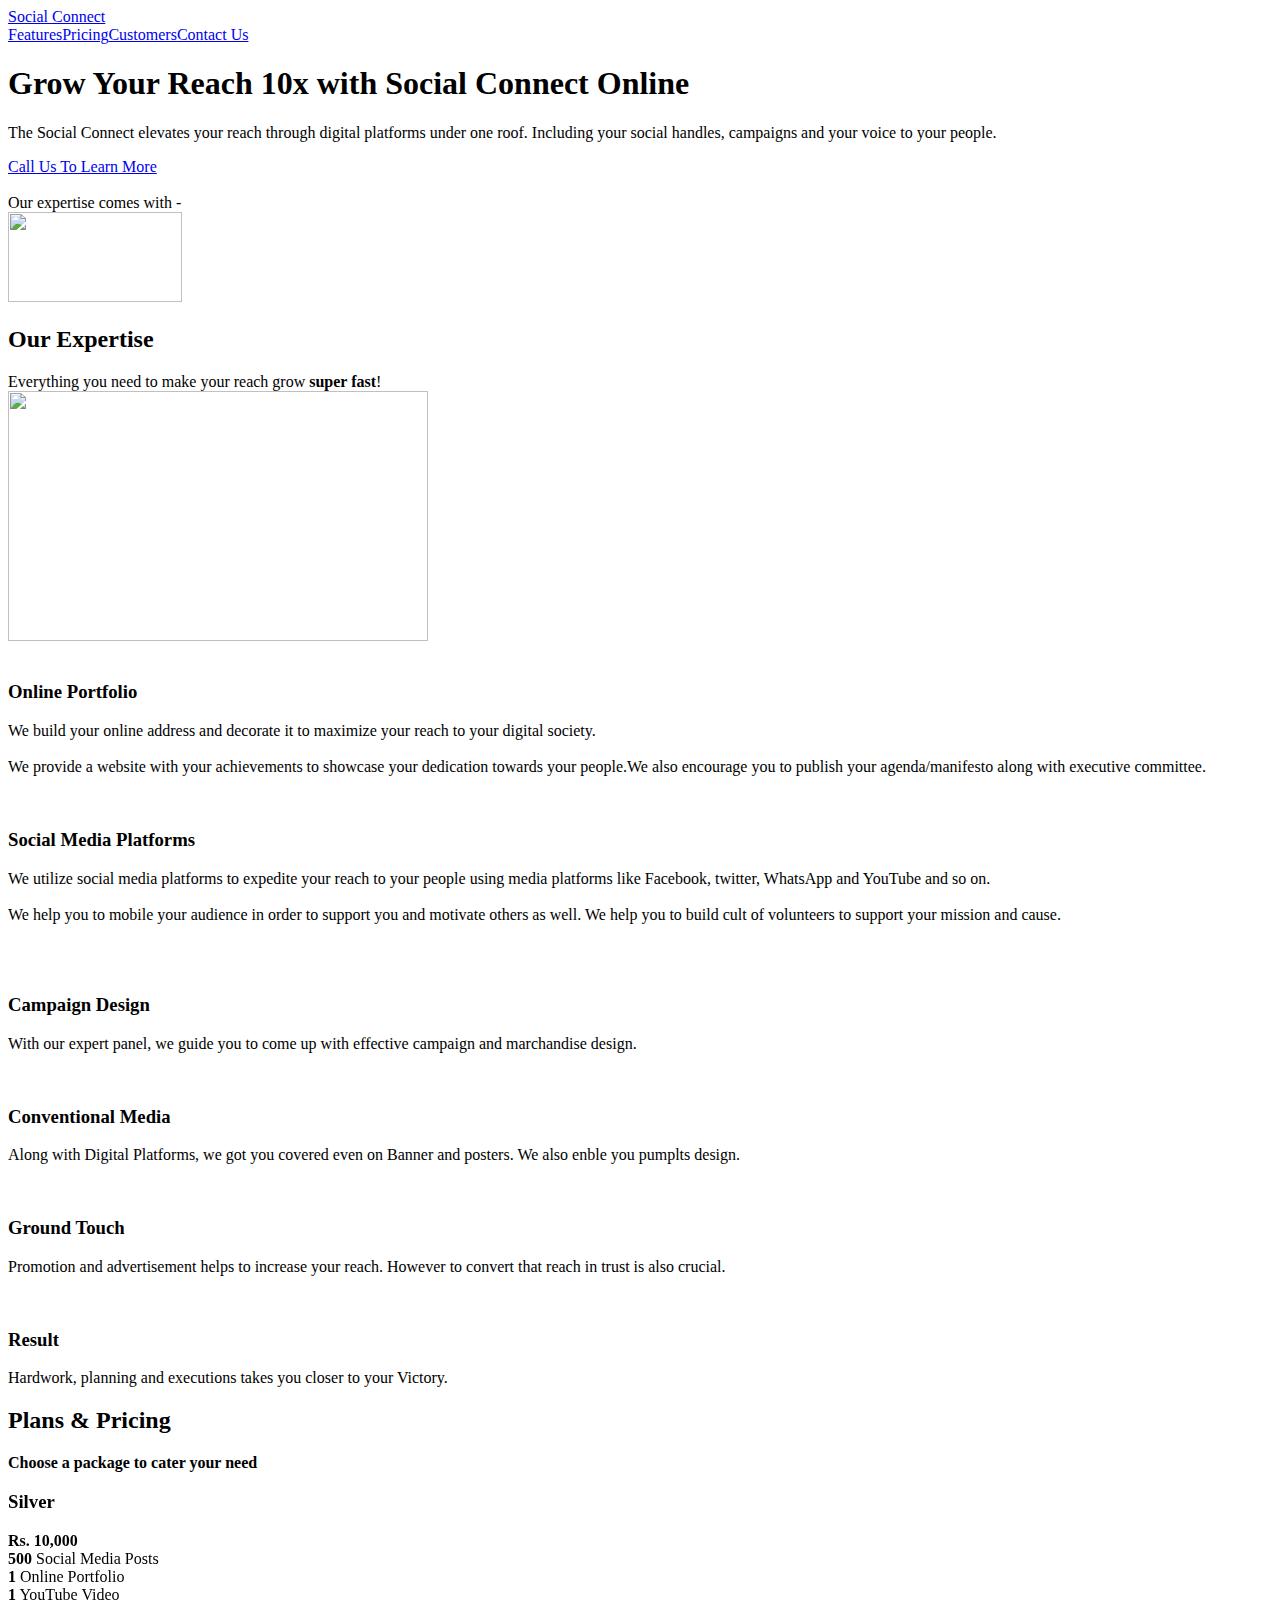
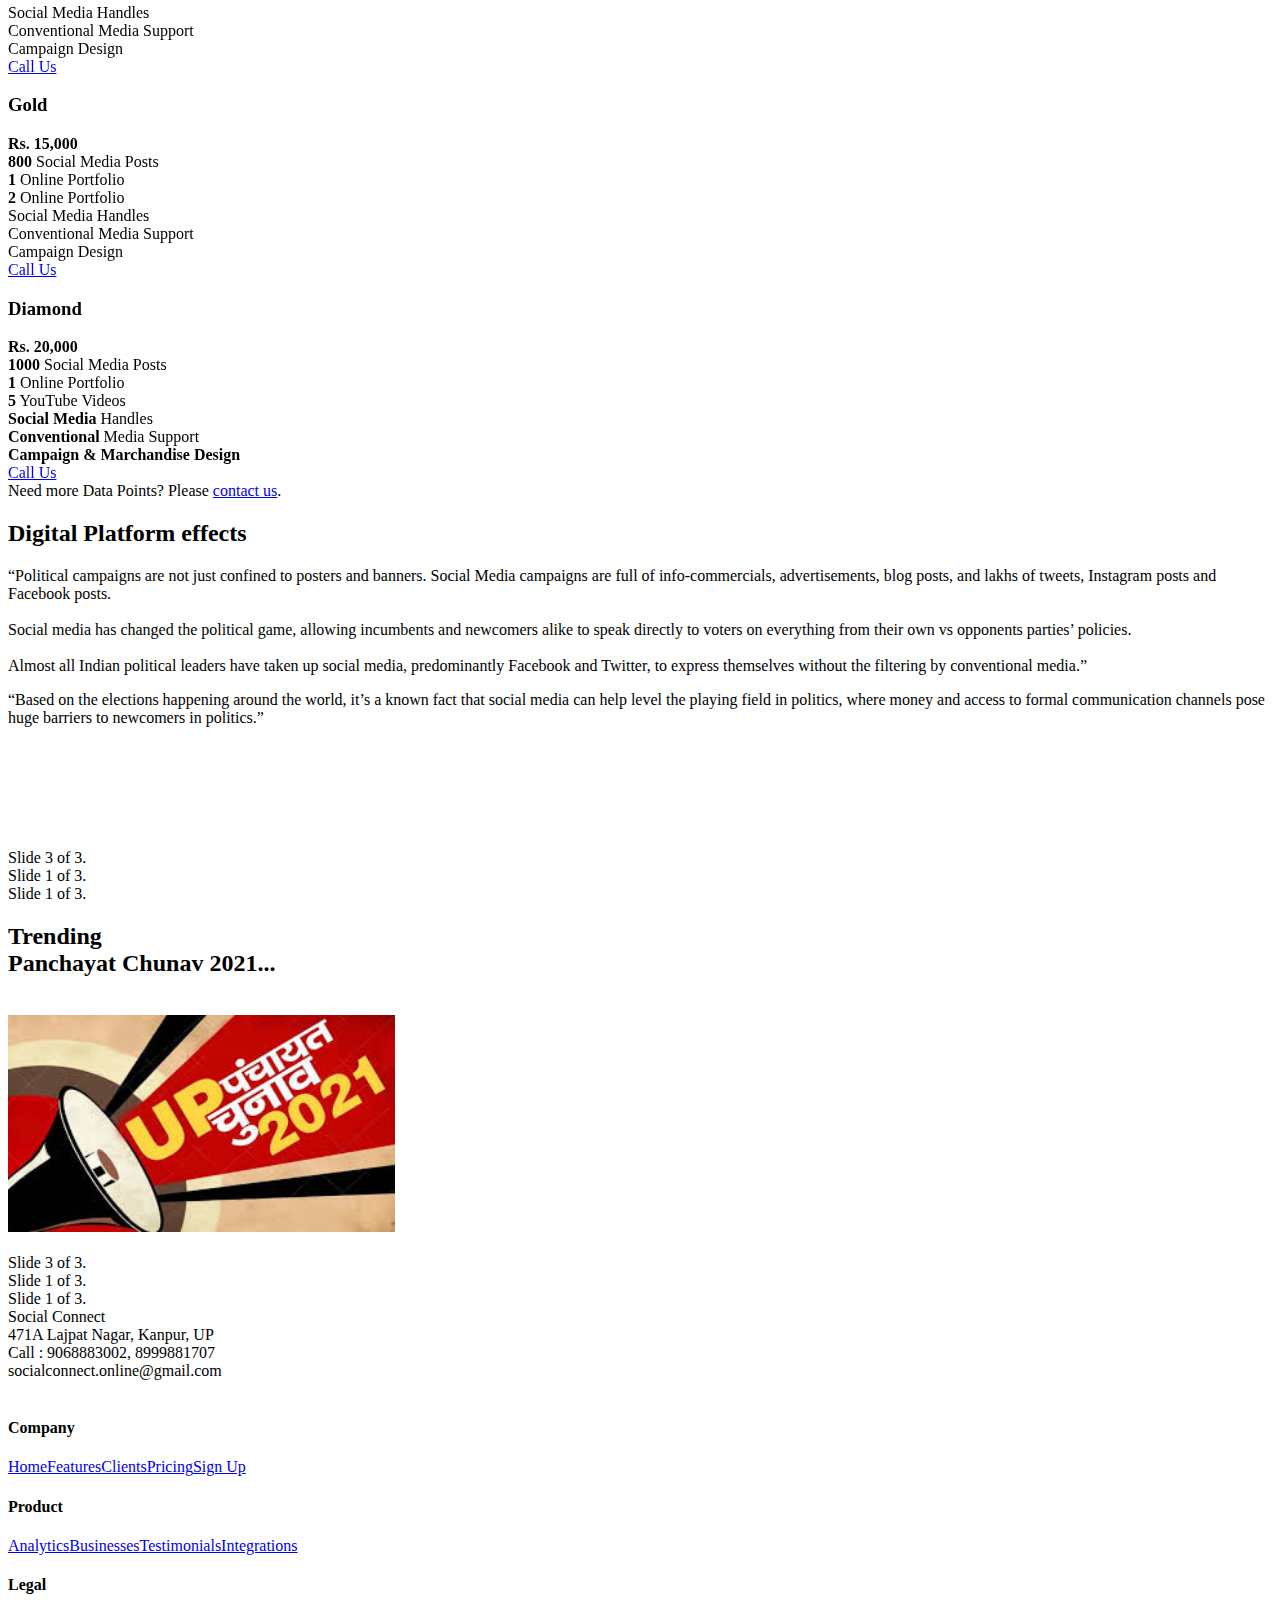
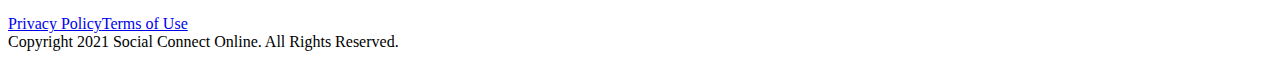
==== index.htm @ 4bdc2112 "updated 6042595959f8c639aaa16234_social5.png" ====
<!DOCTYPE html>
<html data-wf-domain="socialconnect.online" data-wf-page="60420156f3ea4620c165544f" data-wf-site="60420156f3ea4630fa65544b" data-wf-status="1" class="w-mod-js w-mod-ix wf-roboto-n5-active wf-roboto-n3-active wf-robotoslab-n4-active wf-robotoslab-n7-active wf-robotoslab-n3-active wf-roboto-n4-active wf-robotocondensed-n4-active wf-robotocondensed-n3-active wf-arbutusslab-n4-active wf-robotocondensed-n7-active wf-active"><head><meta http-equiv="Content-Type" content="text/html; charset=UTF-8"><title>Social Connect Online</title><meta content="Social Connect Online - ALK Enterprises entity." name="description"><meta content="Social Connect Online" property="og:title"><meta content="Social Connect Online" property="og:description"><meta content="Social Connect Online" property="twitter:title"><meta content="Social Connect Online" property="twitter:description"><meta property="og:type" content="website"><meta content="summary_large_image" name="twitter:card"><meta content="width=device-width, initial-scale=1" name="viewport"><meta content="Webflow" name="generator"><link href="./resources/socialconnect-1.webflow.e522f3169.css" rel="stylesheet" type="text/css"><script src="./resources/webfont.js" type="text/javascript"></script><link rel="stylesheet" href="./resources/css" media="all"><script type="text/javascript">WebFont.load({  google: {    families: ["Roboto:300,regular,500","Roboto Condensed:300,regular,700","Roboto Slab:300,regular,700","Arbutus Slab:regular"]  }});</script><!--[if lt IE 9]><script src="https://cdnjs.cloudflare.com/ajax/libs/html5shiv/3.7.3/html5shiv.min.js" type="text/javascript"></script><![endif]--><script type="text/javascript">!function(o,c){var n=c.documentElement,t=" w-mod-";n.className+=t+"js",("ontouchstart"in o||o.DocumentTouch&&c instanceof DocumentTouch)&&(n.className+=t+"touch")}(window,document);</script><link href="social.ico" rel="shortcut icon" type="image/x-icon"><link href="" rel="apple-touch-icon"></head><body><div data-collapse="medium" data-animation="default" data-duration="400" role="banner" class="navigation w-nav"><div class="w-container"><a href="#" class="brand-link w-nav-brand"><div class="logo-text">Social Connect</div></a><nav role="navigation" class="nav-menu w-nav-menu" style="transform: translateY(0px) translateX(0px);"><a href="#features" class="nav-link w-nav-link" style="max-width: 940px;">Features</a><a href="#pricing" class="nav-link w-nav-link" style="max-width: 940px;">Pricing</a><a href="#customers" class="nav-link w-nav-link" style="max-width: 940px;">Customers</a><a href="#contact" class="nav-link w-nav-link" style="max-width: 940px;">Contact Us</a></nav><div class="nav-link menu w-nav-button" style="-webkit-user-select: text;" aria-label="menu" role="button" tabindex="0" aria-controls="w-nav-overlay-0" aria-haspopup="menu" aria-expanded="false"><div class="w-icon-nav-menu"></div></div></div><div class="w-nav-overlay" data-wf-ignore="" id="w-nav-overlay-0" style="display: none;"></div></div><div data-animation="slide" data-duration="500" data-infinite="1" class="slider w-slider" role="region" aria-label="carousel" style=""><div class="w-slider-mask" id="w-slider-mask-0"><div class="slide _1 w-slide" aria-label="1 of 3" role="group" style="transform: translateX(0px); opacity: 1;"><div class="w-container"></div></div><div class="slide _2 w-slide" aria-label="2 of 3" role="group" aria-hidden="true" style="transform: translateX(0px); opacity: 1;"><div class="w-container" aria-hidden="true"></div></div><div class="slide _3 w-slide" aria-label="3 of 3" role="group" aria-hidden="true" style="transform: translateX(0px); opacity: 1;"><div class="w-container" aria-hidden="true"></div></div><div aria-live="off" aria-atomic="true" class="w-slider-aria-label" data-wf-ignore=""></div><div aria-live="off" aria-atomic="true" class="w-slider-aria-label" data-wf-ignore=""></div><div aria-live="off" aria-atomic="true" class="w-slider-aria-label" data-wf-ignore=""></div></div><div class="w-slider-arrow-left" role="button" tabindex="0" aria-controls="w-slider-mask-0" aria-label="previous slide"><div class="w-icon-slider-left"></div></div><div class="w-slider-arrow-right" role="button" tabindex="0" aria-controls="w-slider-mask-0" aria-label="next slide"><div class="w-icon-slider-right"></div></div><div class="w-slider-nav w-round"><div class="w-slider-dot w-active" data-wf-ignore="" aria-label="Show slide 1 of 3" aria-selected="true" role="button" tabindex="0"></div><div class="w-slider-dot" data-wf-ignore="" aria-label="Show slide 2 of 3" aria-selected="false" role="button" tabindex="-1"></div><div class="w-slider-dot" data-wf-ignore="" aria-label="Show slide 3 of 3" aria-selected="false" role="button" tabindex="-1"></div></div></div><div id="top" class="section main"><div class="w-container"><div class="w-row"><div class="w-col w-col-6"><h1 class="main-heading">Grow Your Reach 10x with Social Connect Online</h1><p class="main-subtitle">The Social Connect elevates your reach through digital platforms under one roof. Including your social handles, campaigns and your voice to your people.</p><a href="#contact" class="button hollow">Call Us To Learn More</a></div><div class="w-col w-col-6"><img src="./resources/6042595959f8c639aaa16234_social5.png" width="440" style="transform: translate3d(0px, 0px, 0px) scale3d(1, 1, 1) rotateX(0deg) rotateY(0deg) rotateZ(0deg) skew(0deg, 0deg); opacity: 1; transform-style: preserve-3d;" data-w-id="0add69ab-1acc-a56b-ab72-d9b1cd6d3054" alt="" class="main-image"></div></div></div></div><div class="section press"><div class="w-container"><div class="small-text">Our expertise comes with -</div><div class="div-block"><img src="./resources/60420156f3ea4630a1655468_facebook-icon.svg" width="70" alt="" class="logo"><img src="./resources/60420156f3ea46a6b9655476_twitter-icon.svg" width="70" alt="" class="logo"><img src="./resources/60420c6a93a576b3ae215665_youtube3.png" width="173.5" height="90" alt="" class="logo"><img src="./resources/604214885c05bf00d40f4482_insta1.png" width="70" alt="" class="logo"><img src="./resources/6042182ddfd94e6ded60f2df_whatsapp2.png" width="70" alt="" class="logo"></div></div></div><div id="features" class="section"><div class="w-container"><h2>Our Expertise</h2><div class="section-subtitle">Everything you need to make your reach grow <strong class="bold-text">super fast</strong>!</div><div class="feature-row w-row"><div class="w-col w-col-6"><img src="./resources/60422898db0d05fd190af8f4_website1.jpg" data-ix="fade-in-on-scroll" width="420" height="250" style="transform: translate3d(0px, 0px, 0px) scale3d(1, 1, 1) rotateX(0deg) rotateY(0deg) rotateZ(0deg) skew(0deg, 0deg); opacity: 1; transform-style: preserve-3d;" data-w-id="ae6d3e74-cad2-e25b-7307-64469019de8a" alt=""></div><div class="w-col w-col-6"><div class="main-feature-group"><img src="./resources/60420156f3ea4627d4655483_iconmonstr-laptop-2-icon.svg" height="30" alt="" class="feature-icon"><h3>Online Portfolio</h3><p>We build your online address and decorate it to maximize your reach to your digital society.<br><br>We provide a website with your achievements to showcase your dedication towards your people.We also encourage you to publish your agenda/manifesto along with executive committee. </p></div></div></div><div class="feature-row w-row"><div class="w-col w-col-6"><div class="main-feature-group"><img src="./resources/60420156f3ea46b900655469_iconmonstr-download-13-icon.svg" height="30" alt="" class="feature-icon"><h3>Social Media Platforms</h3><p>We utilize social media platforms to expedite your reach to your people using media platforms like Facebook, twitter, WhatsApp and YouTube and so on.<br><br>We help you to mobile your audience in order to support you and motivate others as well. We help you to build cult of volunteers to support your mission and cause.</p></div></div><div class="w-col w-col-6"><img src="./resources/6042263abe568b511c1942e1_all3.jpg" data-ix="fade-in-on-scroll" width="458" style="transform: translate3d(0px, 0px, 0px) scale3d(1, 1, 1) rotateX(0deg) rotateY(0deg) rotateZ(0deg) skew(0deg, 0deg); opacity: 1; transform-style: preserve-3d;" data-w-id="29859a3f-acf5-87fb-9a1d-59628b5d3fbf" alt=""></div></div><div class="small-features-row w-row"><div class="w-col w-col-3"><div class="feature"><img src="./resources/60420156f3ea465cae655458_iconmonstr-control-panel-icon.svg" height="30" alt="" class="feature-icon"><h3>Campaign Design</h3><p>With our expert panel, we guide you to&nbsp;come up with effective campaign and marchandise design.</p></div></div><div class="w-col w-col-3"><div class="feature"><img src="./resources/60420156f3ea469fd065546b_iconmonstr-sitemap-7-icon.svg" height="30" alt="" class="feature-icon"><h3>Conventional Media</h3><p>Along with Digital Platforms, we got you covered even on Banner and posters. We also enble you pumplts design.</p></div></div><div class="w-col w-col-3"><div class="feature"><img src="./resources/60420156f3ea46624565546a_iconmonstr-save-9-icon.svg" height="30" alt="" class="feature-icon"><h3>Ground Touch</h3><p>Promotion and advertisement helps to increase your reach.&nbsp;However to convert that reach in trust is also crucial.</p></div></div><div class="w-col w-col-3"><div class="feature"><img src="./resources/60420156f3ea4610dd655457_iconmonstr-bar-chart-4-icon.svg" height="30" alt="" class="feature-icon"><h3>Result</h3><p>Hardwork, planning and executions takes you closer to your Victory.&nbsp;</p></div></div></div></div></div><div id="pricing" class="section purple"><div class="w-container"><h2>Plans &amp; Pricing</h2><div class="section-subtitle"><strong class="bold-text">Choose a package to cater your need</strong></div><div class="w-row"><div class="w-col w-col-4"><div data-ix="fade-in-on-scroll" data-w-id="d87fa01e-3185-5bc3-193f-6faa2208ea8e" style="transform: translate3d(0px, 0px, 0px) scale3d(1, 1, 1) rotateX(0deg) rotateY(0deg) rotateZ(0deg) skew(0deg, 0deg); opacity: 1; transform-style: preserve-3d;" class="plan-wrapper"><h3>Silver</h3><div class="price-point"><strong class="price-accent">Rs. 10,000</strong></div><div class="divider"></div><div class="price-point"><strong class="price-accent">500</strong> Social Media Posts</div><div class="price-point"><strong class="price-accent">1</strong> Online Portfolio </div><div class="price-point"><strong class="price-accent">1</strong> YouTube Video</div><div class="addl-feature">Social Media Handles</div><div class="addl-feature inactive">Conventional Media Support</div><div class="addl-feature inactive">Campaign Design</div><a href="#contact" class="button in-pricing">Call Us</a></div></div><div class="w-col w-col-4"><div data-ix="fade-in-on-scroll" data-w-id="d242de0d-d6d2-f690-dd23-3599cc488914" style="transform: translate3d(0px, 0px, 0px) scale3d(1, 1, 1) rotateX(0deg) rotateY(0deg) rotateZ(0deg) skew(0deg, 0deg); opacity: 1; transform-style: preserve-3d;" class="plan-wrapper"><h3>Gold</h3><div class="price-point"><strong class="price-accent">Rs. 15,000</strong></div><div class="divider"></div><div class="price-point"><strong class="price-accent">800</strong> Social Media Posts</div><div class="price-point"><strong class="price-accent">1</strong> Online Portfolio</div><div class="price-point"><strong class="price-accent">2</strong> Online Portfolio</div><div class="addl-feature">Social Media Handles</div><div class="addl-feature">Conventional Media Support</div><div class="addl-feature inactive">Campaign Design</div><a href="#contact" class="button in-pricing">Call Us</a></div></div><div class="w-col w-col-4"><div data-ix="fade-in-on-scroll" data-w-id="b885ec25-528a-8b3a-e9f2-a8b5fb039cb0" style="transform: translate3d(0px, 0px, 0px) scale3d(1, 1, 1) rotateX(0deg) rotateY(0deg) rotateZ(0deg) skew(0deg, 0deg); opacity: 1; transform-style: preserve-3d;" class="plan-wrapper"><h3>Diamond</h3><div class="price-point"><strong class="price-accent">Rs. 20,000</strong></div><div class="divider"></div><div class="price-point"><strong class="price-accent">1000</strong> Social Media Posts</div><div class="price-point"><strong class="price-accent">1</strong> Online Portfolio</div><div class="price-point"><strong class="price-accent">5</strong> YouTube Videos</div><div class="addl-feature"><strong>Social Media</strong> Handles</div><div class="addl-feature"><strong>Conventional</strong> Media Support</div><div class="addl-feature"><strong>Campaign &amp; Marchandise Design</strong></div><a href="#contact" class="button in-pricing">Call Us</a></div></div></div><div class="additional-contact">Need more Data Points? Please <a href="#contact" class="page-link">contact us</a>.</div></div></div><div id="customers" class="section"><div class="w-container"><h2>Digital Platform effects</h2><div data-delay="4000" data-animation="slide" data-autoplay="1" data-disable-swipe="1" data-duration="500" data-infinite="1" class="testimonial-slider w-slider" role="region" aria-label="carousel"><div class="w-slider-mask" id="w-slider-mask-1"><div class="testimony-slide w-slide" aria-label="1 of 3" role="group" style="transform: translateX(0px); opacity: 1; transition: transform 500ms ease 0s;">
	<p class="testimony-text">“Political campaigns are not just confined to posters and banners. Social Media campaigns are full of info-commercials, advertisements, blog posts, and lakhs of tweets, Instagram posts and Facebook posts.<br aria-hidden="true">‍<br aria-hidden="true">Social media has changed the political game, allowing incumbents and newcomers alike to speak directly to voters on everything from their own vs opponents parties’ policies.<br><br>Almost all Indian political leaders have taken up social media, predominantly Facebook and Twitter, to express themselves without the filtering by conventional media.”</p>
</div><div class="testimony-slide w-slide" aria-label="2 of 3" role="group" aria-hidden="true" style="transform: translateX(0px); opacity: 1; transition: transform 500ms ease 0s;">
	<p class="testimony-text" aria-hidden="true">“Based on the elections happening around the world, it’s a known fact that social media can help level the playing field in politics, where money and access to formal communication channels pose huge barriers to newcomers in politics.”</p></div><div class="testimony-slide w-slide" aria-label="3 of 3" role="group" aria-hidden="true" style="transform: translateX(-2820px); opacity: 1; transition: transform 500ms ease 0s;">
		<p class="testimony-text" aria-hidden="true">“Political campaigns are not just confined to posters and banners. Social Media campaigns are full of info-commercials, advertisements, blog posts, and lakhs of tweets, Instagram posts and Facebook posts.<br aria-hidden="true">‍<br aria-hidden="true">As political campaigns are expensive and the need to reach out to constituencies is becoming more imperative, social media undoubtedly plays a more important role in influencing electoral results.”</p>
	</div><div aria-live="off" aria-atomic="true" class="w-slider-aria-label" data-wf-ignore="">Slide 3 of 3.</div><div aria-live="off" aria-atomic="true" class="w-slider-aria-label" data-wf-ignore="">Slide 1 of 3.</div><div aria-live="off" aria-atomic="true" class="w-slider-aria-label" data-wf-ignore="">Slide 1 of 3.</div></div><div class="slider-arrow w-slider-arrow-left" role="button" tabindex="0" aria-controls="w-slider-mask-1" aria-label="previous slide"><div class="w-icon-slider-left"></div></div><div class="slider-arrow w-slider-arrow-right" role="button" tabindex="0" aria-controls="w-slider-mask-1" aria-label="next slide"><div class="w-icon-slider-right"></div></div><div class="slide-nav w-slider-nav w-round"><div class="w-slider-dot w-active" data-wf-ignore="" aria-label="Show slide 1 of 3" aria-selected="true" role="button" tabindex="0"></div><div class="w-slider-dot" data-wf-ignore="" aria-label="Show slide 2 of 3" aria-selected="false" role="button" tabindex="-1"></div><div class="w-slider-dot" data-wf-ignore="" aria-label="Show slide 3 of 3" aria-selected="false" role="button" tabindex="-1"></div></div></div></div></div><div class="section clients"><div class="container w-container"><h2 class="heading">Trending<br>Panchayat Chunav 2021...<br></h2></div></div><div id="customers" class="section"><div class="w-container"><div data-delay="4000" data-animation="slide" data-autoplay="1" data-disable-swipe="1" data-duration="500" data-infinite="1" class="testimonial-slider w-slider" role="region" aria-label="carousel"><div class="w-slider-mask" id="w-slider-mask-2"><div class="testimony-slide w-slide" aria-label="1 of 3" role="group" style="transform: translateX(0px); opacity: 1; transition: transform 500ms ease 0s;"><img src="./resources/6042595959f8c639aaa16234_social5.png" loading="lazy" width="408" alt=""></div><div class="testimony-slide w-slide" aria-label="2 of 3" role="group" aria-hidden="true" style="transform: translateX(0px); opacity: 1; transition: transform 500ms ease 0s;"><img src="./resources/_election6.jpg" loading="lazy" width="387" alt="" aria-hidden="true"></div><div class="testimony-slide w-slide" aria-label="3 of 3" role="group" aria-hidden="true" style="transform: translateX(-2820px); opacity: 1; transition: transform 500ms ease 0s;"><img src="./resources/_election4.jpg" loading="lazy" width="302" alt="" aria-hidden="true"></div><div aria-live="off" aria-atomic="true" class="w-slider-aria-label" data-wf-ignore="">Slide 3 of 3.</div><div aria-live="off" aria-atomic="true" class="w-slider-aria-label" data-wf-ignore="">Slide 1 of 3.</div><div aria-live="off" aria-atomic="true" class="w-slider-aria-label" data-wf-ignore="">Slide 1 of 3.</div></div><div class="slider-arrow w-slider-arrow-left" role="button" tabindex="0" aria-controls="w-slider-mask-2" aria-label="previous slide"><div class="w-icon-slider-left"></div></div><div class="slider-arrow w-slider-arrow-right" role="button" tabindex="0" aria-controls="w-slider-mask-2" aria-label="next slide"><div class="w-icon-slider-right"></div></div><div class="slide-nav w-slider-nav w-round"><div class="w-slider-dot w-active" data-wf-ignore="" aria-label="Show slide 1 of 3" aria-selected="true" role="button" tabindex="0"></div><div class="w-slider-dot" data-wf-ignore="" aria-label="Show slide 2 of 3" aria-selected="false" role="button" tabindex="-1"></div><div class="w-slider-dot" data-wf-ignore="" aria-label="Show slide 3 of 3" aria-selected="false" role="button" tabindex="-1"></div></div></div></div></div><div class="section footer"><div class="w-container"><div class="w-row"><div id="contact" class="w-col w-col-6"><div class="logo-text footer">Social Connect</div><div class="footer-slogan">471A Lajpat Nagar, Kanpur, UP</div><div class="footer-slogan">Call : 9068883002, 8999881707</div><div class="footer-slogan">socialconnect.online@gmail.com</div><div class="social-icon-group"><a href="#" class="social-icon w-inline-block"><img src="./resources/60420156f3ea4630a1655468_facebook-icon.svg" alt=""></a><a href="#" class="social-icon w-inline-block"><img src="./resources/60420156f3ea46a6b9655476_twitter-icon.svg" alt=""></a><a href="#" class="social-icon w-inline-block"><img src="./resources/60420156f3ea46859e655465_linkdin-icon-white.svg" alt=""></a><a href="#" class="social-icon w-inline-block"><img src="./resources/60420156f3ea467459655467_email-icon-white.svg" alt=""></a></div></div><div class="w-col w-col-2"><h4 class="footer-title">Company</h4><a href="#" class="page-link in-footer">Home</a><a href="#" class="page-link in-footer">Features</a><a href="#" class="page-link in-footer">Clients</a><a href="#" class="page-link in-footer">Pricing</a><a href="#" class="page-link in-footer">Sign Up</a></div><div class="w-col w-col-2"><h4 class="footer-title">Product</h4><a href="#" class="page-link in-footer">Analytics</a><a href="#" class="page-link in-footer">Businesses</a><a href="#" class="page-link in-footer">Testimonials</a><a href="#" class="page-link in-footer">Integrations</a></div><div class="w-col w-col-2"><h4 class="footer-title">Legal</h4><a href="#" class="page-link in-footer">Privacy Policy</a><a href="#" class="page-link in-footer">Terms of Use</a></div></div></div></div><div class="section footer copyright"><div class="w-container"><div>Copyright 2021 Social Connect Online. All Rights Reserved.</div></div></div><script src="./resources/jquery-3.5.1.min.dc5e7f18c8.js" type="text/javascript" integrity="sha256-9/aliU8dGd2tb6OSsuzixeV4y/faTqgFtohetphbbj0=" crossorigin="anonymous"></script><script src="./resources/webflow.ddd6c357c.js" type="text/javascript"></script><!--[if lte IE 9]><script src="//cdnjs.cloudflare.com/ajax/libs/placeholders/3.0.2/placeholders.min.js"></script><![endif]-->
</body></html>
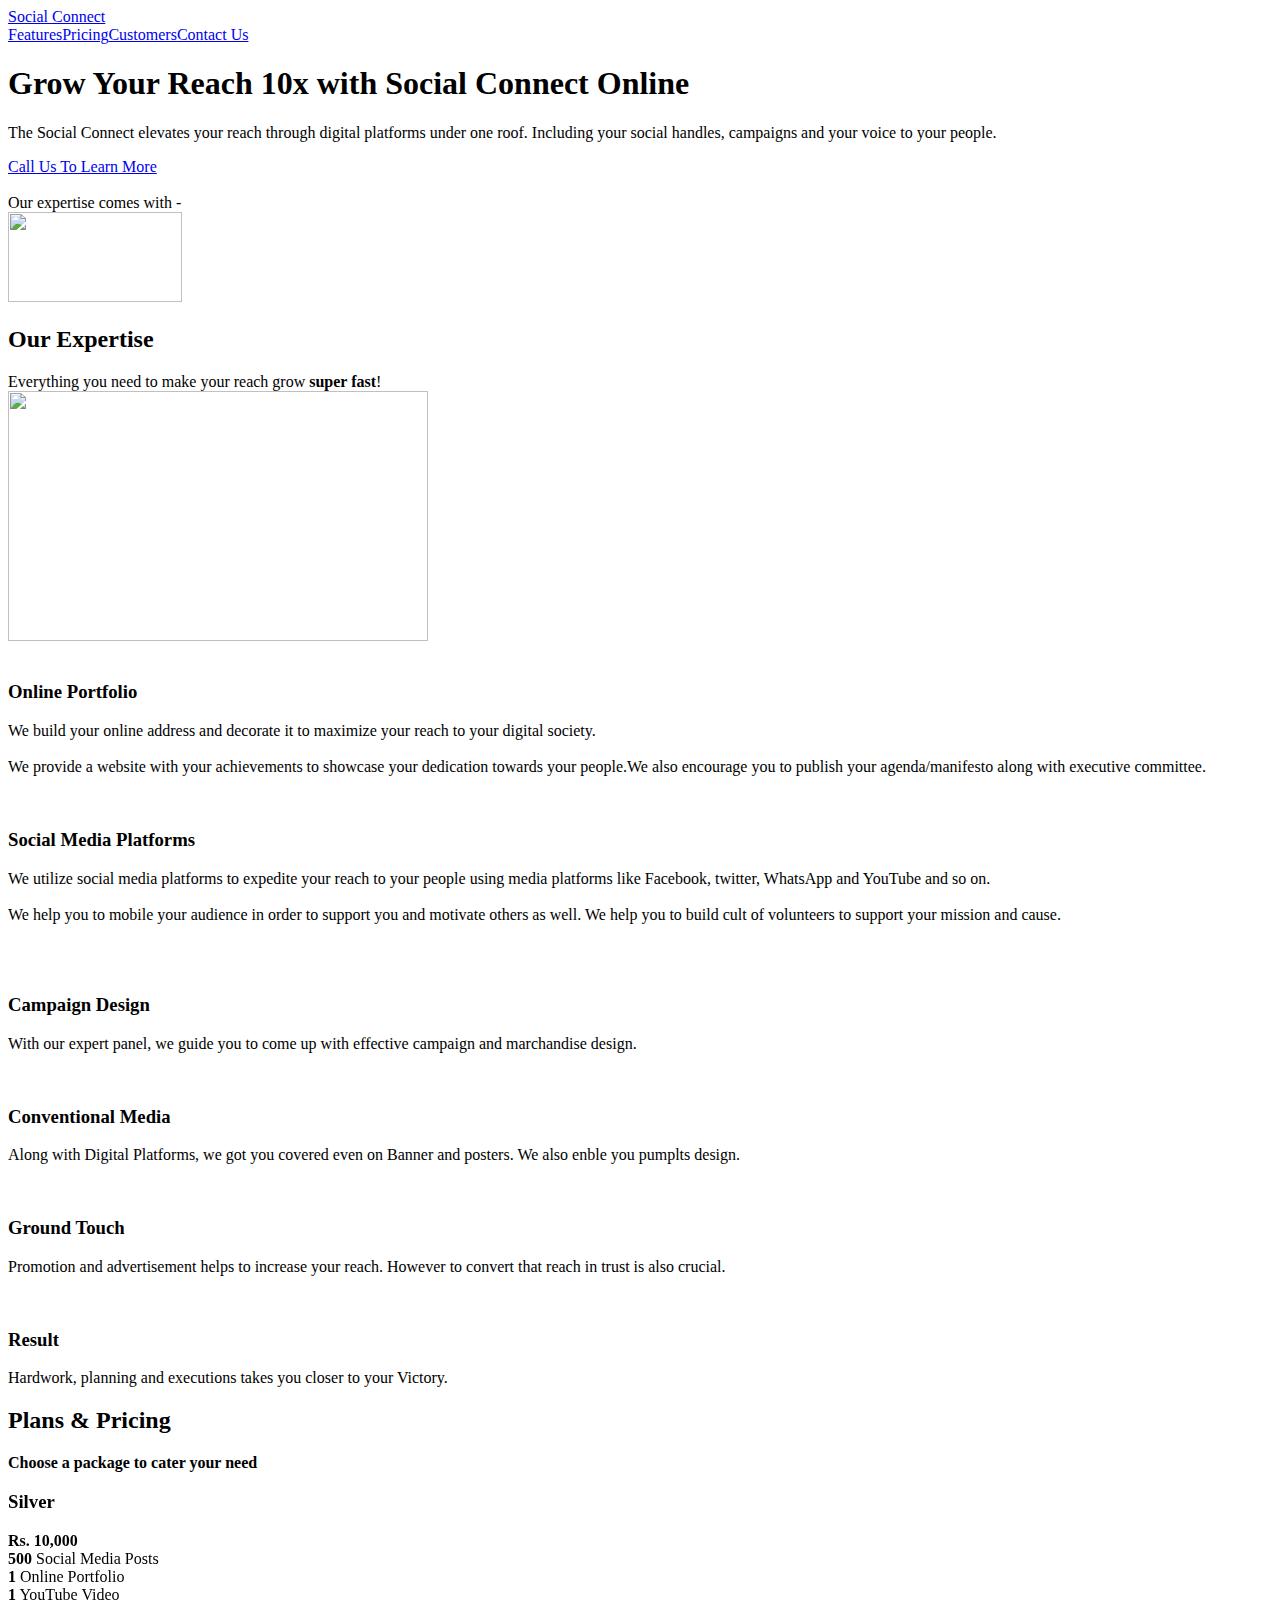
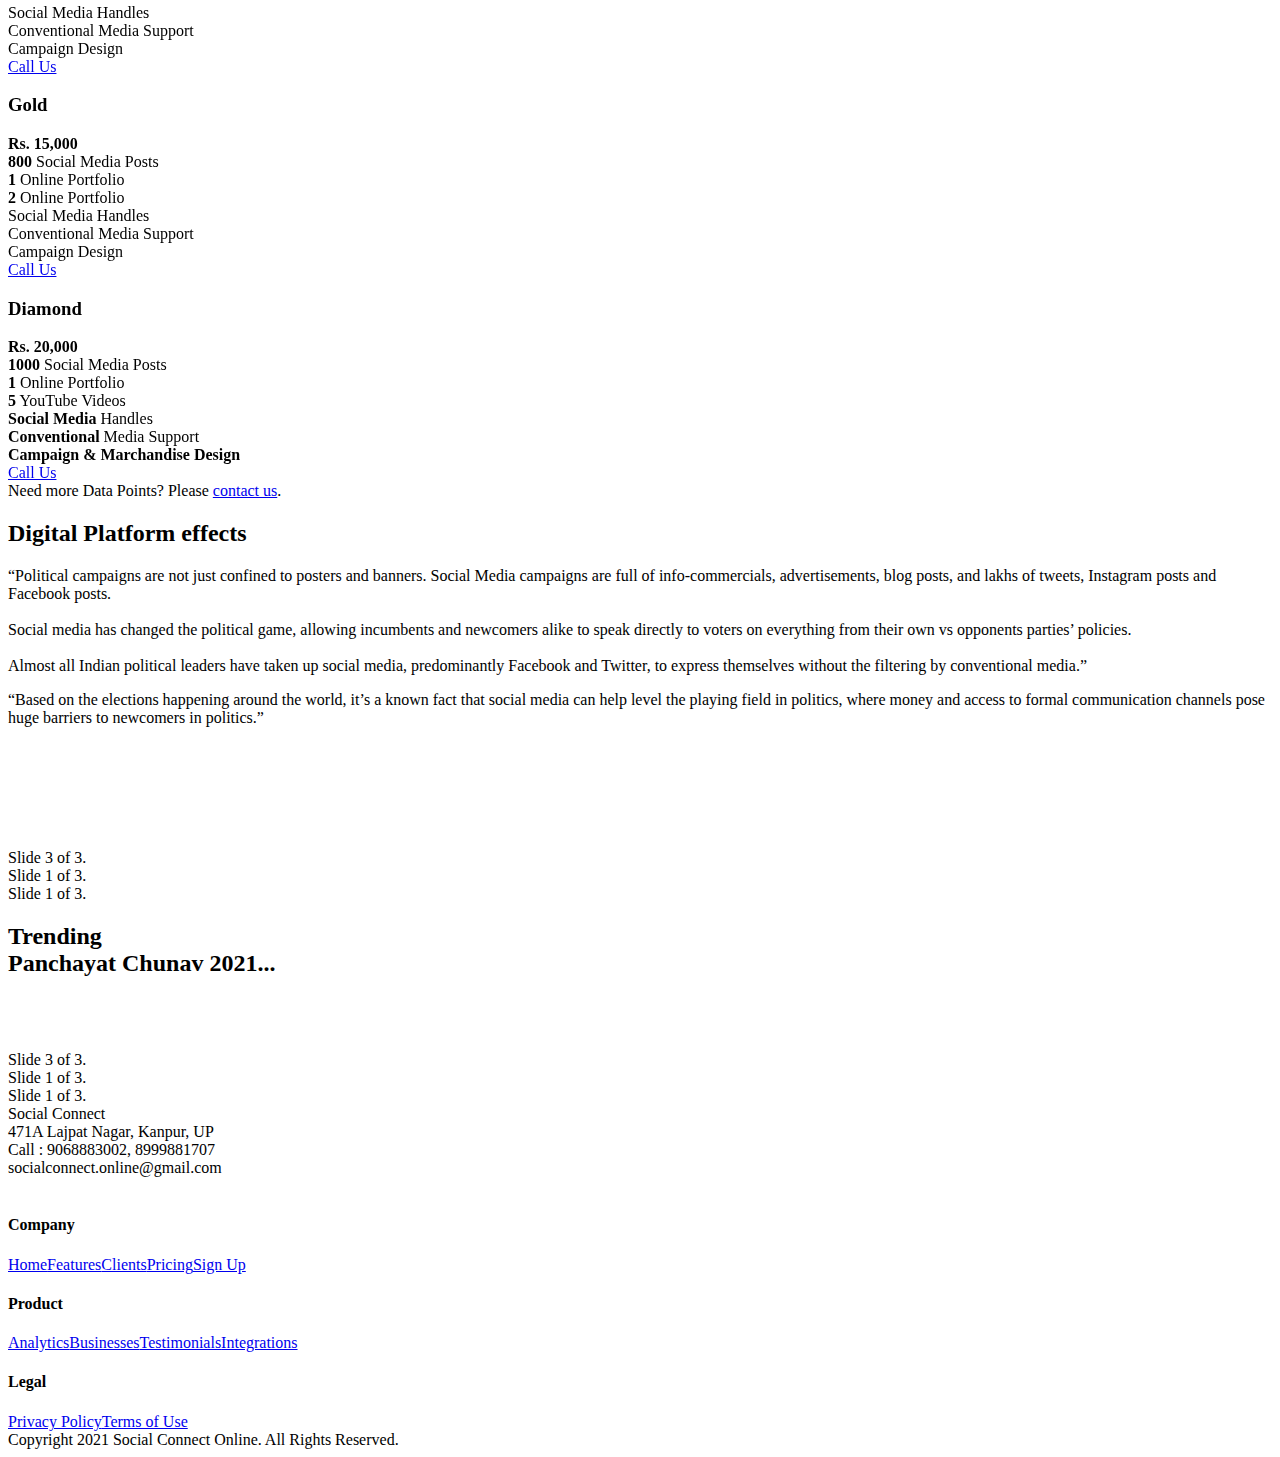
==== commit 8025e9b8: "using placeholder img" ====
--- a/index.htm
+++ b/index.htm
@@ -4,5 +4,5 @@
 </div><div class="testimony-slide w-slide" aria-label="2 of 3" role="group" aria-hidden="true" style="transform: translateX(0px); opacity: 1; transition: transform 500ms ease 0s;">
 	<p class="testimony-text" aria-hidden="true">“Based on the elections happening around the world, it’s a known fact that social media can help level the playing field in politics, where money and access to formal communication channels pose huge barriers to newcomers in politics.”</p></div><div class="testimony-slide w-slide" aria-label="3 of 3" role="group" aria-hidden="true" style="transform: translateX(-2820px); opacity: 1; transition: transform 500ms ease 0s;">
 		<p class="testimony-text" aria-hidden="true">“Political campaigns are not just confined to posters and banners. Social Media campaigns are full of info-commercials, advertisements, blog posts, and lakhs of tweets, Instagram posts and Facebook posts.<br aria-hidden="true">‍<br aria-hidden="true">As political campaigns are expensive and the need to reach out to constituencies is becoming more imperative, social media undoubtedly plays a more important role in influencing electoral results.”</p>
-	</div><div aria-live="off" aria-atomic="true" class="w-slider-aria-label" data-wf-ignore="">Slide 3 of 3.</div><div aria-live="off" aria-atomic="true" class="w-slider-aria-label" data-wf-ignore="">Slide 1 of 3.</div><div aria-live="off" aria-atomic="true" class="w-slider-aria-label" data-wf-ignore="">Slide 1 of 3.</div></div><div class="slider-arrow w-slider-arrow-left" role="button" tabindex="0" aria-controls="w-slider-mask-1" aria-label="previous slide"><div class="w-icon-slider-left"></div></div><div class="slider-arrow w-slider-arrow-right" role="button" tabindex="0" aria-controls="w-slider-mask-1" aria-label="next slide"><div class="w-icon-slider-right"></div></div><div class="slide-nav w-slider-nav w-round"><div class="w-slider-dot w-active" data-wf-ignore="" aria-label="Show slide 1 of 3" aria-selected="true" role="button" tabindex="0"></div><div class="w-slider-dot" data-wf-ignore="" aria-label="Show slide 2 of 3" aria-selected="false" role="button" tabindex="-1"></div><div class="w-slider-dot" data-wf-ignore="" aria-label="Show slide 3 of 3" aria-selected="false" role="button" tabindex="-1"></div></div></div></div></div><div class="section clients"><div class="container w-container"><h2 class="heading">Trending<br>Panchayat Chunav 2021...<br></h2></div></div><div id="customers" class="section"><div class="w-container"><div data-delay="4000" data-animation="slide" data-autoplay="1" data-disable-swipe="1" data-duration="500" data-infinite="1" class="testimonial-slider w-slider" role="region" aria-label="carousel"><div class="w-slider-mask" id="w-slider-mask-2"><div class="testimony-slide w-slide" aria-label="1 of 3" role="group" style="transform: translateX(0px); opacity: 1; transition: transform 500ms ease 0s;"><img src="./resources/6042595959f8c639aaa16234_social5.png" loading="lazy" width="408" alt=""></div><div class="testimony-slide w-slide" aria-label="2 of 3" role="group" aria-hidden="true" style="transform: translateX(0px); opacity: 1; transition: transform 500ms ease 0s;"><img src="./resources/_election6.jpg" loading="lazy" width="387" alt="" aria-hidden="true"></div><div class="testimony-slide w-slide" aria-label="3 of 3" role="group" aria-hidden="true" style="transform: translateX(-2820px); opacity: 1; transition: transform 500ms ease 0s;"><img src="./resources/_election4.jpg" loading="lazy" width="302" alt="" aria-hidden="true"></div><div aria-live="off" aria-atomic="true" class="w-slider-aria-label" data-wf-ignore="">Slide 3 of 3.</div><div aria-live="off" aria-atomic="true" class="w-slider-aria-label" data-wf-ignore="">Slide 1 of 3.</div><div aria-live="off" aria-atomic="true" class="w-slider-aria-label" data-wf-ignore="">Slide 1 of 3.</div></div><div class="slider-arrow w-slider-arrow-left" role="button" tabindex="0" aria-controls="w-slider-mask-2" aria-label="previous slide"><div class="w-icon-slider-left"></div></div><div class="slider-arrow w-slider-arrow-right" role="button" tabindex="0" aria-controls="w-slider-mask-2" aria-label="next slide"><div class="w-icon-slider-right"></div></div><div class="slide-nav w-slider-nav w-round"><div class="w-slider-dot w-active" data-wf-ignore="" aria-label="Show slide 1 of 3" aria-selected="true" role="button" tabindex="0"></div><div class="w-slider-dot" data-wf-ignore="" aria-label="Show slide 2 of 3" aria-selected="false" role="button" tabindex="-1"></div><div class="w-slider-dot" data-wf-ignore="" aria-label="Show slide 3 of 3" aria-selected="false" role="button" tabindex="-1"></div></div></div></div></div><div class="section footer"><div class="w-container"><div class="w-row"><div id="contact" class="w-col w-col-6"><div class="logo-text footer">Social Connect</div><div class="footer-slogan">471A Lajpat Nagar, Kanpur, UP</div><div class="footer-slogan">Call : 9068883002, 8999881707</div><div class="footer-slogan">socialconnect.online@gmail.com</div><div class="social-icon-group"><a href="#" class="social-icon w-inline-block"><img src="./resources/60420156f3ea4630a1655468_facebook-icon.svg" alt=""></a><a href="#" class="social-icon w-inline-block"><img src="./resources/60420156f3ea46a6b9655476_twitter-icon.svg" alt=""></a><a href="#" class="social-icon w-inline-block"><img src="./resources/60420156f3ea46859e655465_linkdin-icon-white.svg" alt=""></a><a href="#" class="social-icon w-inline-block"><img src="./resources/60420156f3ea467459655467_email-icon-white.svg" alt=""></a></div></div><div class="w-col w-col-2"><h4 class="footer-title">Company</h4><a href="#" class="page-link in-footer">Home</a><a href="#" class="page-link in-footer">Features</a><a href="#" class="page-link in-footer">Clients</a><a href="#" class="page-link in-footer">Pricing</a><a href="#" class="page-link in-footer">Sign Up</a></div><div class="w-col w-col-2"><h4 class="footer-title">Product</h4><a href="#" class="page-link in-footer">Analytics</a><a href="#" class="page-link in-footer">Businesses</a><a href="#" class="page-link in-footer">Testimonials</a><a href="#" class="page-link in-footer">Integrations</a></div><div class="w-col w-col-2"><h4 class="footer-title">Legal</h4><a href="#" class="page-link in-footer">Privacy Policy</a><a href="#" class="page-link in-footer">Terms of Use</a></div></div></div></div><div class="section footer copyright"><div class="w-container"><div>Copyright 2021 Social Connect Online. All Rights Reserved.</div></div></div><script src="./resources/jquery-3.5.1.min.dc5e7f18c8.js" type="text/javascript" integrity="sha256-9/aliU8dGd2tb6OSsuzixeV4y/faTqgFtohetphbbj0=" crossorigin="anonymous"></script><script src="./resources/webflow.ddd6c357c.js" type="text/javascript"></script><!--[if lte IE 9]><script src="//cdnjs.cloudflare.com/ajax/libs/placeholders/3.0.2/placeholders.min.js"></script><![endif]-->
+	</div><div aria-live="off" aria-atomic="true" class="w-slider-aria-label" data-wf-ignore="">Slide 3 of 3.</div><div aria-live="off" aria-atomic="true" class="w-slider-aria-label" data-wf-ignore="">Slide 1 of 3.</div><div aria-live="off" aria-atomic="true" class="w-slider-aria-label" data-wf-ignore="">Slide 1 of 3.</div></div><div class="slider-arrow w-slider-arrow-left" role="button" tabindex="0" aria-controls="w-slider-mask-1" aria-label="previous slide"><div class="w-icon-slider-left"></div></div><div class="slider-arrow w-slider-arrow-right" role="button" tabindex="0" aria-controls="w-slider-mask-1" aria-label="next slide"><div class="w-icon-slider-right"></div></div><div class="slide-nav w-slider-nav w-round"><div class="w-slider-dot w-active" data-wf-ignore="" aria-label="Show slide 1 of 3" aria-selected="true" role="button" tabindex="0"></div><div class="w-slider-dot" data-wf-ignore="" aria-label="Show slide 2 of 3" aria-selected="false" role="button" tabindex="-1"></div><div class="w-slider-dot" data-wf-ignore="" aria-label="Show slide 3 of 3" aria-selected="false" role="button" tabindex="-1"></div></div></div></div></div><div class="section clients"><div class="container w-container"><h2 class="heading">Trending<br>Panchayat Chunav 2021...<br></h2></div></div><div id="customers" class="section"><div class="w-container"><div data-delay="4000" data-animation="slide" data-autoplay="1" data-disable-swipe="1" data-duration="500" data-infinite="1" class="testimonial-slider w-slider" role="region" aria-label="carousel"><div class="w-slider-mask" id="w-slider-mask-2"><div class="testimony-slide w-slide" aria-label="1 of 3" role="group" style="transform: translateX(0px); opacity: 1; transition: transform 500ms ease 0s;"><img src="./resources/6042595959f8c639aaa16234_social5.png" loading="lazy" width="408" alt=""></div><div class="testimony-slide w-slide" aria-label="2 of 3" role="group" aria-hidden="true" style="transform: translateX(0px); opacity: 1; transition: transform 500ms ease 0s;"><img src="./resources/60420156f3ea4630a1655468_facebook-icon.svg" loading="lazy" width="387" alt="" aria-hidden="true"></div><div class="testimony-slide w-slide" aria-label="3 of 3" role="group" aria-hidden="true" style="transform: translateX(-2820px); opacity: 1; transition: transform 500ms ease 0s;"><img src="./resources/6042182ddfd94e6ded60f2df_whatsapp2.png" loading="lazy" width="302" alt="" aria-hidden="true"></div><div aria-live="off" aria-atomic="true" class="w-slider-aria-label" data-wf-ignore="">Slide 3 of 3.</div><div aria-live="off" aria-atomic="true" class="w-slider-aria-label" data-wf-ignore="">Slide 1 of 3.</div><div aria-live="off" aria-atomic="true" class="w-slider-aria-label" data-wf-ignore="">Slide 1 of 3.</div></div><div class="slider-arrow w-slider-arrow-left" role="button" tabindex="0" aria-controls="w-slider-mask-2" aria-label="previous slide"><div class="w-icon-slider-left"></div></div><div class="slider-arrow w-slider-arrow-right" role="button" tabindex="0" aria-controls="w-slider-mask-2" aria-label="next slide"><div class="w-icon-slider-right"></div></div><div class="slide-nav w-slider-nav w-round"><div class="w-slider-dot w-active" data-wf-ignore="" aria-label="Show slide 1 of 3" aria-selected="true" role="button" tabindex="0"></div><div class="w-slider-dot" data-wf-ignore="" aria-label="Show slide 2 of 3" aria-selected="false" role="button" tabindex="-1"></div><div class="w-slider-dot" data-wf-ignore="" aria-label="Show slide 3 of 3" aria-selected="false" role="button" tabindex="-1"></div></div></div></div></div><div class="section footer"><div class="w-container"><div class="w-row"><div id="contact" class="w-col w-col-6"><div class="logo-text footer">Social Connect</div><div class="footer-slogan">471A Lajpat Nagar, Kanpur, UP</div><div class="footer-slogan">Call : 9068883002, 8999881707</div><div class="footer-slogan">socialconnect.online@gmail.com</div><div class="social-icon-group"><a href="#" class="social-icon w-inline-block"><img src="./resources/60420156f3ea4630a1655468_facebook-icon.svg" alt=""></a><a href="#" class="social-icon w-inline-block"><img src="./resources/60420156f3ea46a6b9655476_twitter-icon.svg" alt=""></a><a href="#" class="social-icon w-inline-block"><img src="./resources/60420156f3ea46859e655465_linkdin-icon-white.svg" alt=""></a><a href="#" class="social-icon w-inline-block"><img src="./resources/60420156f3ea467459655467_email-icon-white.svg" alt=""></a></div></div><div class="w-col w-col-2"><h4 class="footer-title">Company</h4><a href="#" class="page-link in-footer">Home</a><a href="#" class="page-link in-footer">Features</a><a href="#" class="page-link in-footer">Clients</a><a href="#" class="page-link in-footer">Pricing</a><a href="#" class="page-link in-footer">Sign Up</a></div><div class="w-col w-col-2"><h4 class="footer-title">Product</h4><a href="#" class="page-link in-footer">Analytics</a><a href="#" class="page-link in-footer">Businesses</a><a href="#" class="page-link in-footer">Testimonials</a><a href="#" class="page-link in-footer">Integrations</a></div><div class="w-col w-col-2"><h4 class="footer-title">Legal</h4><a href="#" class="page-link in-footer">Privacy Policy</a><a href="#" class="page-link in-footer">Terms of Use</a></div></div></div></div><div class="section footer copyright"><div class="w-container"><div>Copyright 2021 Social Connect Online. All Rights Reserved.</div></div></div><script src="./resources/jquery-3.5.1.min.dc5e7f18c8.js" type="text/javascript" integrity="sha256-9/aliU8dGd2tb6OSsuzixeV4y/faTqgFtohetphbbj0=" crossorigin="anonymous"></script><script src="./resources/webflow.ddd6c357c.js" type="text/javascript"></script><!--[if lte IE 9]><script src="//cdnjs.cloudflare.com/ajax/libs/placeholders/3.0.2/placeholders.min.js"></script><![endif]-->
 </body></html>
